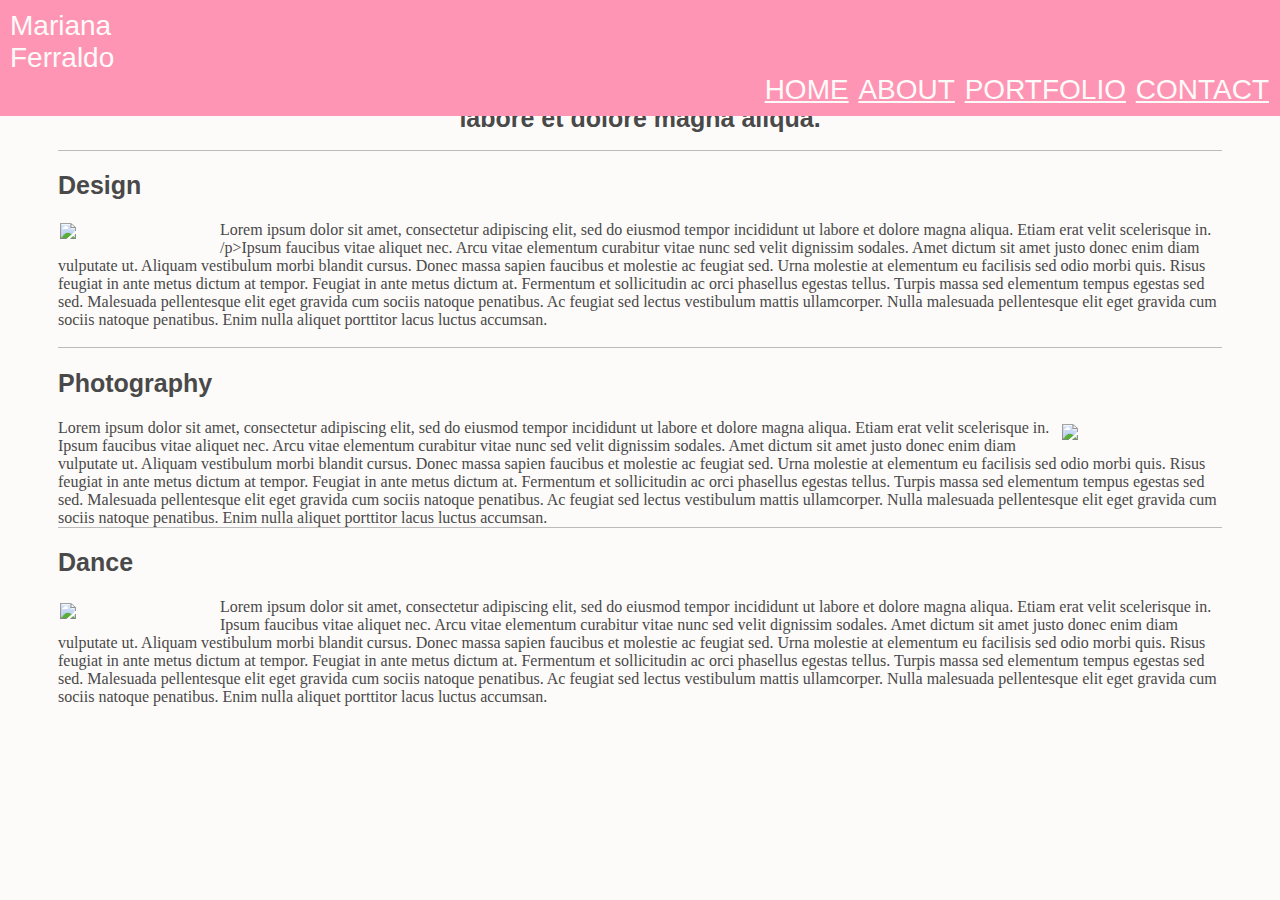
==== about.html @ 14ab14d0 "adding the contact form" ====
<!DOCTYPE html>
<html lang="en">
<head>
    <meta charset="UTF-8">
    <meta name="viewport" content="width=device-width, initial-scale=1.0">
    <title>About</title>
    <link rel="stylesheet" type="text/css" href="style.css"/>
</head>
<body>
    <header>
        <span class="name">Mariana Ferraldo</span>
        <nav class="links">
            <a href="index.html">HOME</a>
            <a href="about.html">ABOUT</a>
            <a class="active" href="portfolio.html">PORTFOLIO</a>
            <a href="contact.html">CONTACT</a>
        </nav>
    </header>
    <main>
        <h1>Lorem ipsum dolor sit amet, consectetur adipiscing elit, sed do eiusmod tempor incididunt ut labore et dolore magna aliqua.</h1>
        
        <section class="about">
            <h2>Design</h2>
            <img class="design" src="./images/design.jpeg"> Lorem ipsum dolor sit amet, consectetur adipiscing elit, sed do eiusmod tempor incididunt ut labore et dolore magna aliqua. Etiam erat velit scelerisque in. /p>Ipsum faucibus vitae aliquet nec. Arcu vitae elementum curabitur vitae nunc sed velit dignissim sodales. Amet dictum sit amet justo donec enim diam vulputate ut. Aliquam vestibulum morbi blandit cursus. Donec massa sapien faucibus et molestie ac feugiat sed. Urna molestie at elementum eu facilisis sed odio morbi quis. Risus feugiat in ante metus dictum at tempor. Feugiat in ante metus dictum at. Fermentum et sollicitudin ac orci phasellus egestas tellus. Turpis massa sed elementum tempus egestas sed sed. Malesuada pellentesque elit eget gravida cum sociis natoque penatibus. Ac feugiat sed lectus vestibulum mattis ullamcorper. Nulla malesuada pellentesque elit eget gravida cum sociis natoque penatibus. Enim nulla aliquet porttitor lacus luctus accumsan.
            <br></br>
        </section> 
        <section> 
            <h2>Photography</h2> 
            <img class="camera" src="./images/camera.avif"> Lorem ipsum dolor sit amet, consectetur adipiscing elit, sed do eiusmod tempor incididunt ut labore et dolore magna aliqua. Etiam erat velit scelerisque in. Ipsum faucibus vitae aliquet nec. Arcu vitae elementum curabitur vitae nunc sed velit dignissim sodales. Amet dictum sit amet justo donec enim diam vulputate ut. Aliquam vestibulum morbi blandit cursus. Donec massa sapien faucibus et molestie ac feugiat sed. Urna molestie at elementum eu facilisis sed odio morbi quis. Risus feugiat in ante metus dictum at tempor. Feugiat in ante metus dictum at. Fermentum et sollicitudin ac orci phasellus egestas tellus. Turpis massa sed elementum tempus egestas sed sed. Malesuada pellentesque elit eget gravida cum sociis natoque penatibus. Ac feugiat sed lectus vestibulum mattis ullamcorper. Nulla malesuada pellentesque elit eget gravida cum sociis natoque penatibus. Enim nulla aliquet porttitor lacus luctus accumsan.
        </section> 
        <section> 
            <h2>Dance</h2>
            <img class="dance" src="./images/dance.jpeg">Lorem ipsum dolor sit amet, consectetur adipiscing elit, sed do eiusmod tempor incididunt ut labore et dolore magna aliqua. Etiam erat velit scelerisque in. Ipsum faucibus vitae aliquet nec. Arcu vitae elementum curabitur vitae nunc sed velit dignissim sodales. Amet dictum sit amet justo donec enim diam vulputate ut. Aliquam vestibulum morbi blandit cursus. Donec massa sapien faucibus et molestie ac feugiat sed. Urna molestie at elementum eu facilisis sed odio morbi quis. Risus feugiat in ante metus dictum at tempor. Feugiat in ante metus dictum at. Fermentum et sollicitudin ac orci phasellus egestas tellus. Turpis massa sed elementum tempus egestas sed sed. Malesuada pellentesque elit eget gravida cum sociis natoque penatibus. Ac feugiat sed lectus vestibulum mattis ullamcorper. Nulla malesuada pellentesque elit eget gravida cum sociis natoque penatibus. Enim nulla aliquet porttitor lacus luctus accumsan.
            <br></br>
        </section> 
    </main>
</body>
</html>
---- style.css ----
/* body css */
body {
    background-color: #fdfbf9;
}

/* header link */
header {
    background-color: #ff95b5;
    font-size: 28px;
    color:#fdfbf9;
    position: fixed;
    left: 0;
    right: 0;
    top: 0%;
    padding: 10px 10px 10px 10px;
    font-family: 'Franklin Gothic Medium', 'Arial Narrow', Arial, sans-serif;
    
}
.links {
    float: right;
    color: #fdfbf9
}

.links a {
    color: #fdfbf9;
    padding: 1px 1px 1px 1px;
}

main {
    padding: 50px 50px 30px 50px;
    color: #494949 ;
    font-family: Cambria, Cochin, Georgia, Times, 'Times New Roman', serif;
}

h1 {
    font-family: 'Franklin Gothic Medium', 'Arial Narrow', Arial, sans-serif;
    font-size: 25px;
    text-align: center;
}

h2 {
    font-family: 'Franklin Gothic Medium', 'Arial Narrow', Arial, sans-serif;
    font-size: 25px;
}

.design {
    width: 150px;
    float: left;
    padding: 2px 10px 2px 2px;
}

.camera {
    width: 150px;
    float: right;
    padding: 5px 10px 2px;
}

.dance {
    width: 150px;
    float: left;
    padding: 5px 10px 2px 2px;
}

section {
    border-top: 1px solid #bbb;
}

.portfolio {
    margin: 40px;
    padding: 8px 2px 8px 8px;
    background-color: #ffe4ef;
}

.project {
    width: 150px;
    float: left;
    padding: 5px 10px 2px 2px;
}


/* Contact Me */

.contactme {
    background-color: #ff95b5;
    padding: 20px;
    text-align: center;
    margin: 40px;

}

.form {
    display: flex;
        flex-direction: column;
        justify-content: space-around;
        margin: 0 auto;
        max-width: 880px;
        height: 250px;
        text-align: left;
}

.label {
    display:block;
    padding: 0;
    width: 80%;
}
.name{
    width: 200px;
    display: block;
      
}
.message {
    height: 100px;
    text-align: center;
    
}
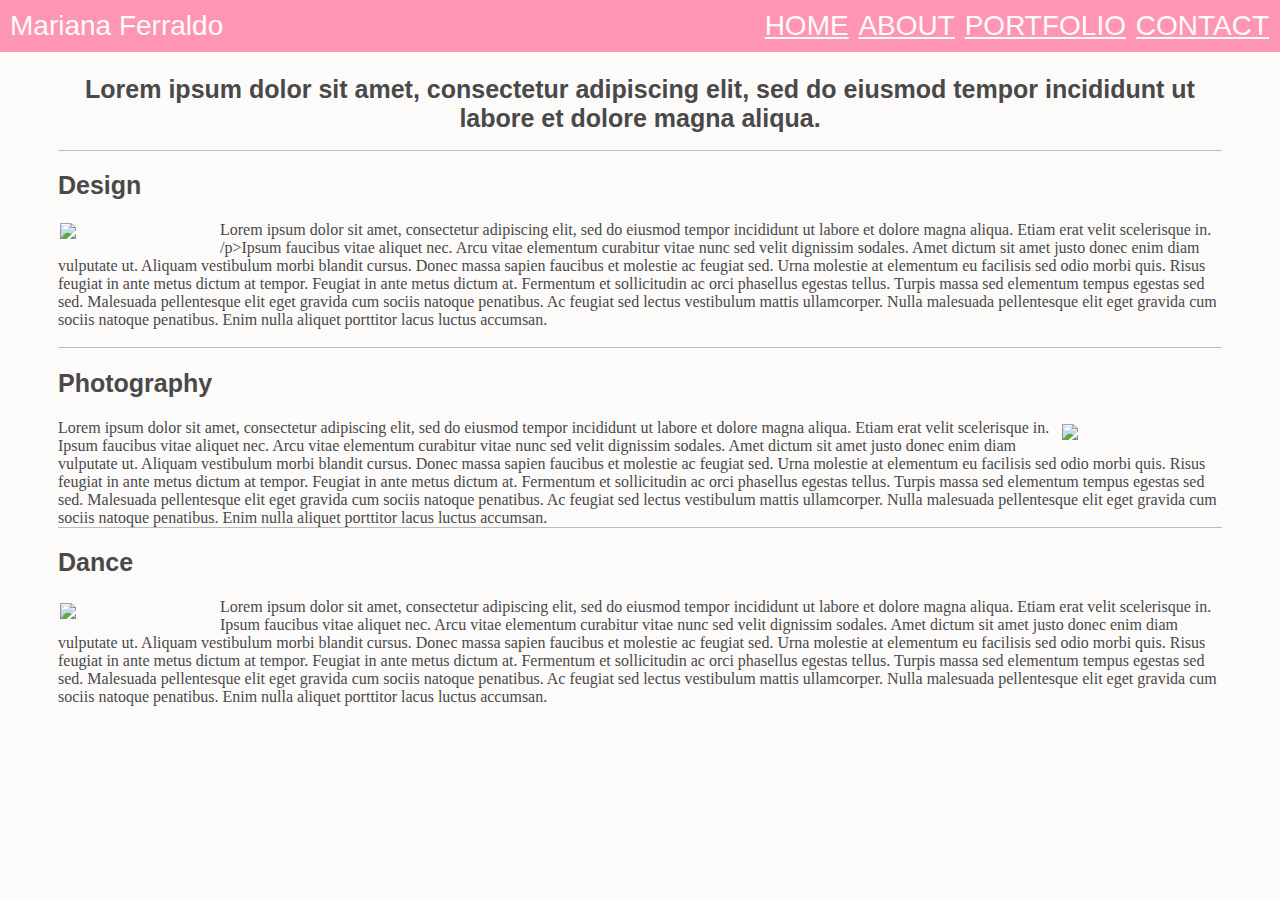
==== commit 1755cc70: "final adjust" ====
--- a/about.html
+++ b/about.html
@@ -19,7 +19,7 @@
     <main>
         <h1>Lorem ipsum dolor sit amet, consectetur adipiscing elit, sed do eiusmod tempor incididunt ut labore et dolore magna aliqua.</h1>
         
-        <section class="about">
+        <section  class="about">
             <h2>Design</h2>
             <img class="design" src="./images/design.jpeg"> Lorem ipsum dolor sit amet, consectetur adipiscing elit, sed do eiusmod tempor incididunt ut labore et dolore magna aliqua. Etiam erat velit scelerisque in. /p>Ipsum faucibus vitae aliquet nec. Arcu vitae elementum curabitur vitae nunc sed velit dignissim sodales. Amet dictum sit amet justo donec enim diam vulputate ut. Aliquam vestibulum morbi blandit cursus. Donec massa sapien faucibus et molestie ac feugiat sed. Urna molestie at elementum eu facilisis sed odio morbi quis. Risus feugiat in ante metus dictum at tempor. Feugiat in ante metus dictum at. Fermentum et sollicitudin ac orci phasellus egestas tellus. Turpis massa sed elementum tempus egestas sed sed. Malesuada pellentesque elit eget gravida cum sociis natoque penatibus. Ac feugiat sed lectus vestibulum mattis ullamcorper. Nulla malesuada pellentesque elit eget gravida cum sociis natoque penatibus. Enim nulla aliquet porttitor lacus luctus accumsan.
             <br></br>
--- a/style.css
+++ b/style.css
@@ -43,6 +43,13 @@
     font-size: 25px;
 }
 
+h3 {
+    color: #494949;
+    font-family:'Franklin Gothic Medium', 'Arial Narrow', Arial, sans-serif ;
+    text-align: center;
+    font-size: 1.5rem;
+}
+
 .design {
     width: 150px;
     float: left;
@@ -69,6 +76,7 @@
     margin: 40px;
     padding: 8px 2px 8px 8px;
     background-color: #ffe4ef;
+    border: 1px solid #bbb;;
 }
 
 .project {
@@ -80,36 +88,42 @@
 
 /* Contact Me */
 
-.contactme {
-    background-color: #ff95b5;
-    padding: 20px;
-    text-align: center;
-    margin: 40px;
-
+.container {
+        display: flex;
+        flex-direction: row;
+        background-color: #ff95b5;
+        padding: 30px;
+        position: relative;
 }
 
-.form {
-    display: flex;
-        flex-direction: column;
-        justify-content: space-around;
-        margin: 0 auto;
-        max-width: 880px;
-        height: 250px;
-        text-align: left;
+.container label{
+    flex: none;
+    display: block;
+    width: 10px;
 }
 
-.label {
-    display:block;
-    padding: 0;
-    width: 80%;
+.fname{
+    width: 250px;
 }
-.name{
-    width: 200px;
-    display: block;
-      
+.lname{
+    width: 250px;
 }
-.message {
-    height: 100px;
+.email{
+    width: 517px;
+    
+}
+textarea{
+    width: 520px;
+    height: 200px;
+}
+button {
+    padding: 1;
+    min-width: 100px;
+}
+
+h5 {
+    background-color: #ff95b5;
+    color: #fdfbf9;
     text-align: center;
-    
-}+    text-size-adjust: 20px;
+}
